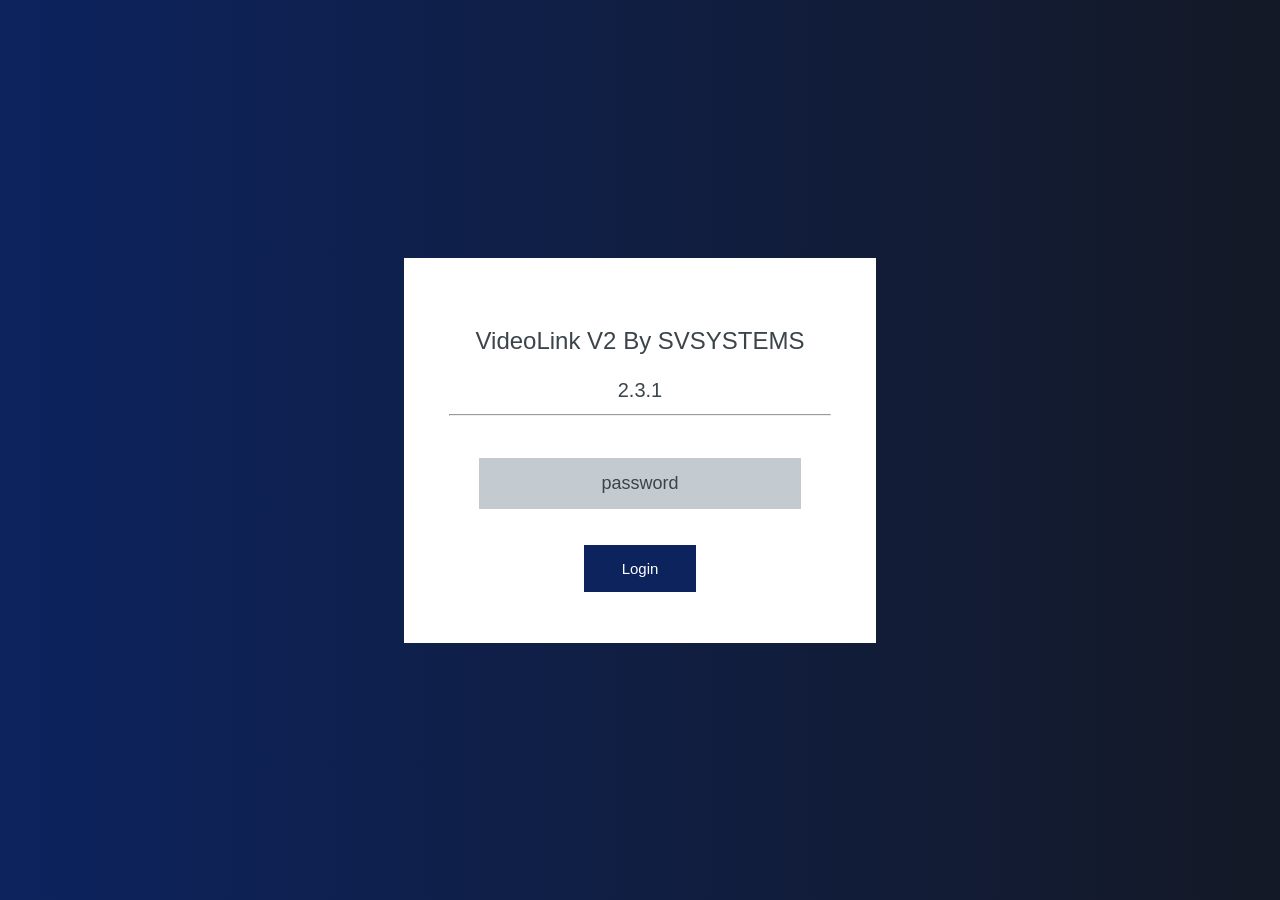
==== index.html @ ee011562 "Update index.html" ====
<html
<head>

<style>

body {

	background-image: url('grunge_patterns.jpg');
	background-attachment: fixed;
	color: #3B4449;
}

.box {
	border-radius: 0px;
	background: #ffff; margin: auto; padding: 30px;
    
}

.lightbox {
	zoom: 1.5;
	position: fixed;
	top: 0;
	left: 0;
	width: 100%;
	height: 100%;
    margin-bottom: 1em;
    background: #76b852; /* fallback for old browsers */
    background: linear-gradient(to left, #141926, #0c235e);
    font-family: "Arial", sans-serif;
	text-align: center;
	margin: auto;

}

div.horizontal {
	display: flex;
	justify-content: center;
	height: 100%;
}

div.vertical {
	display: flex;
	flex-direction: column;
	justify-content: center;
	width: 100%;
}

::-webkit-input-placeholder {
   color: #3B4449;
   text-align: center;
}

::-moz-placeholder {
   color: #3B4449;
   text-align: center;
}

:-ms-input-placeholder {
   color: #3B4449;
   text-align: center;
}

</style>

<head>
<style>
.button {
  background-color: #0c235e;
  border: none;
  color: white;
  padding: 10px 25px;
  text-align: center;
  text-decoration: none;
  display: inline-block;
  font-size: 10px;
  margin: 4px 2px;
  cursor: pointer;
	}
input{
 background-color: #C3CBD0;
  outline: none;
  border: none;
  color: white;
  padding: 10px 30px;
  text-align: center;
  text-decoration: none;
  font-size: 12px;
  margin: 4px 2px;
  cursor: pointer;
  }
</style>
</head>

<body>

	<div id="loginbox" class="lightbox" >
		<div class="horizontal">
			<div class="vertical">
				<div class="box">
                <p>VideoLink V2 By SVSYSTEMS</p>
                <small>2.3.1</small>
                <hr>
					<input style="margin: 20px; text-align: center;" id="password" type="password" placeholder="password" /> <br />
					<button id="loginbutton" class="button">Login</button>
					<p id="wrongPassword" style="display: none">wrong password</p>
				</div>
			</div>
		</div>
	</div>



	<script type="text/javascript" src="https://code.jquery.com/jquery-1.12.0.min.js"></script>


	 <script type="text/javascript" src="https://rawcdn.githack.com/chrisveness/crypto/7067ee62f18c76dd4a9d372a00e647205460b62b/sha1.js"></script>

	<script type="text/javascript">
	"use strict";


	function loadPage(pwd) {

		var hash= pwd;
		hash= Sha1.hash(pwd);
		var url= hash + "/index.html";

		$.ajax({
			url : url,
			dataType : "html",
			success : function(data) {

				window.location= url;

			},
			error : function(xhr, ajaxOptions, thrownError) {


				parent.location.hash= hash;

				//$("#wrongPassword").show();
				$("#password").attr("placeholder","wrong password");
				$("#password").val("");
			}
		});
	}


	$("#loginbutton").on("click", function() {
		loadPage($("#password").val());
	});
	$("#password").keypress(function(e) {
		if (e.which == 13) {

			loadPage($("#password").val());
		}
	});
	$("#password").focus();

	</script>

</body>
</html>
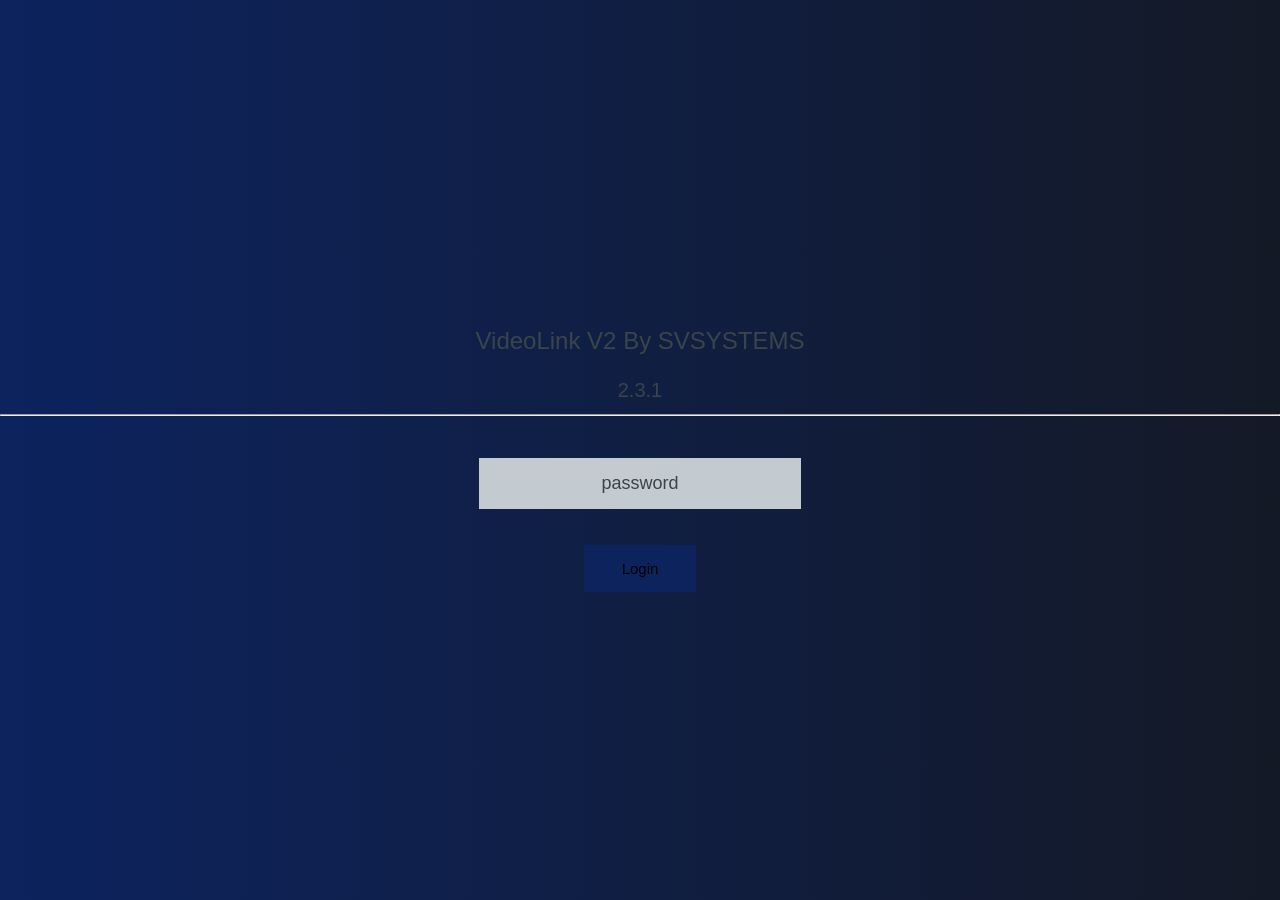
==== commit 08b81bb9: "Update index.html" ====
--- a/index.html
+++ b/index.html
@@ -9,7 +9,7 @@
 	background-attachment: fixed;
 	color: #3B4449;
 }
-
+#C3CBD0
 .box {
 	border-radius: 0px;
 	background: #ffff; margin: auto; padding: 30px;
@@ -67,7 +67,7 @@
 .button {
   background-color: #0c235e;
   border: none;
-  color: white;
+  color: #ff;
   padding: 10px 25px;
   text-align: center;
   text-decoration: none;
@@ -80,7 +80,7 @@
  background-color: #C3CBD0;
   outline: none;
   border: none;
-  color: white;
+  color: #ff;
   padding: 10px 30px;
   text-align: center;
   text-decoration: none;
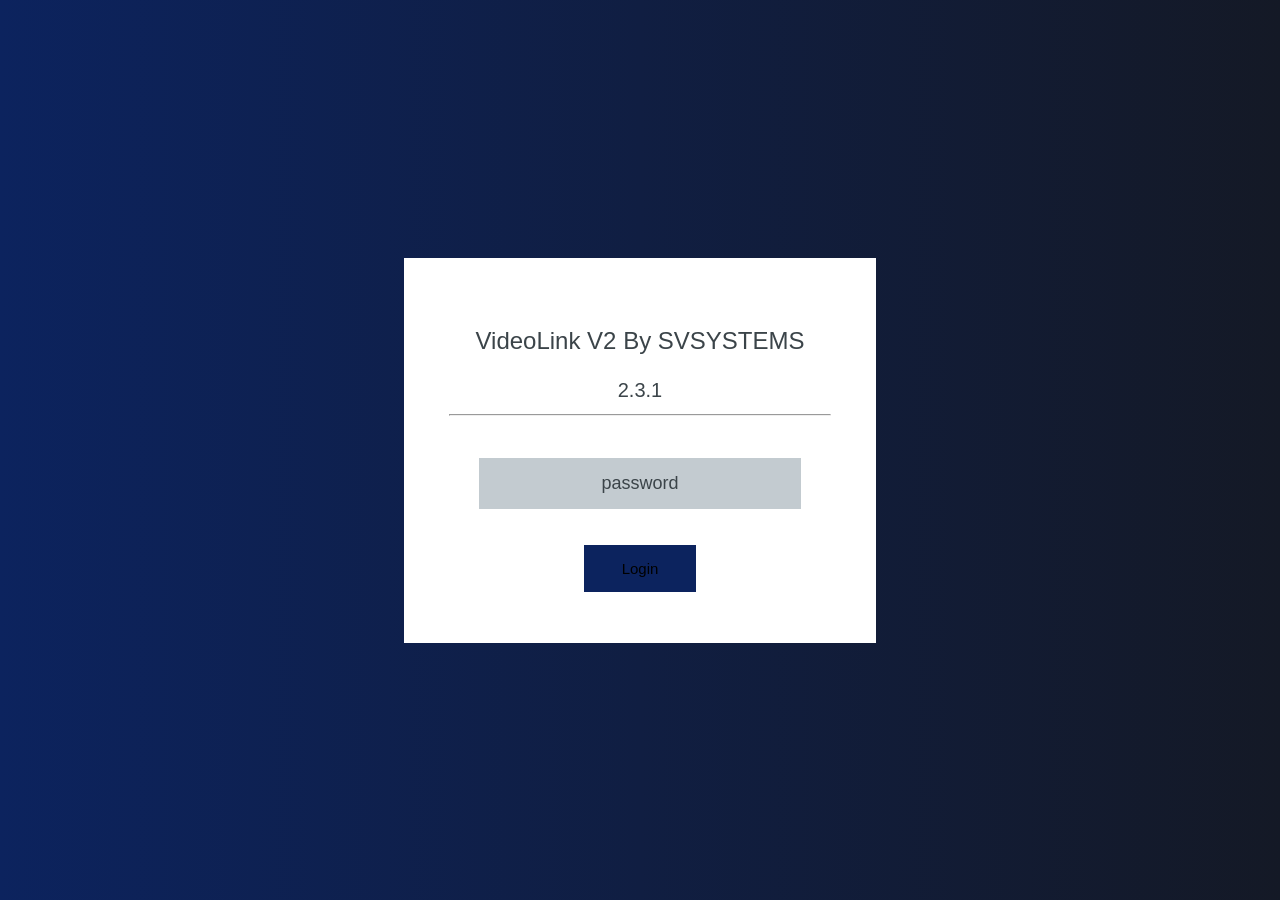
==== commit 9f8151cd: "Update index.html" ====
--- a/index.html
+++ b/index.html
@@ -9,7 +9,6 @@
 	background-attachment: fixed;
 	color: #3B4449;
 }
-#C3CBD0
 .box {
 	border-radius: 0px;
 	background: #ffff; margin: auto; padding: 30px;
@@ -67,7 +66,7 @@
 .button {
   background-color: #0c235e;
   border: none;
-  color: #ff;
+  color: black;
   padding: 10px 25px;
   text-align: center;
   text-decoration: none;
@@ -80,7 +79,7 @@
  background-color: #C3CBD0;
   outline: none;
   border: none;
-  color: #ff;
+  color: black;
   padding: 10px 30px;
   text-align: center;
   text-decoration: none;
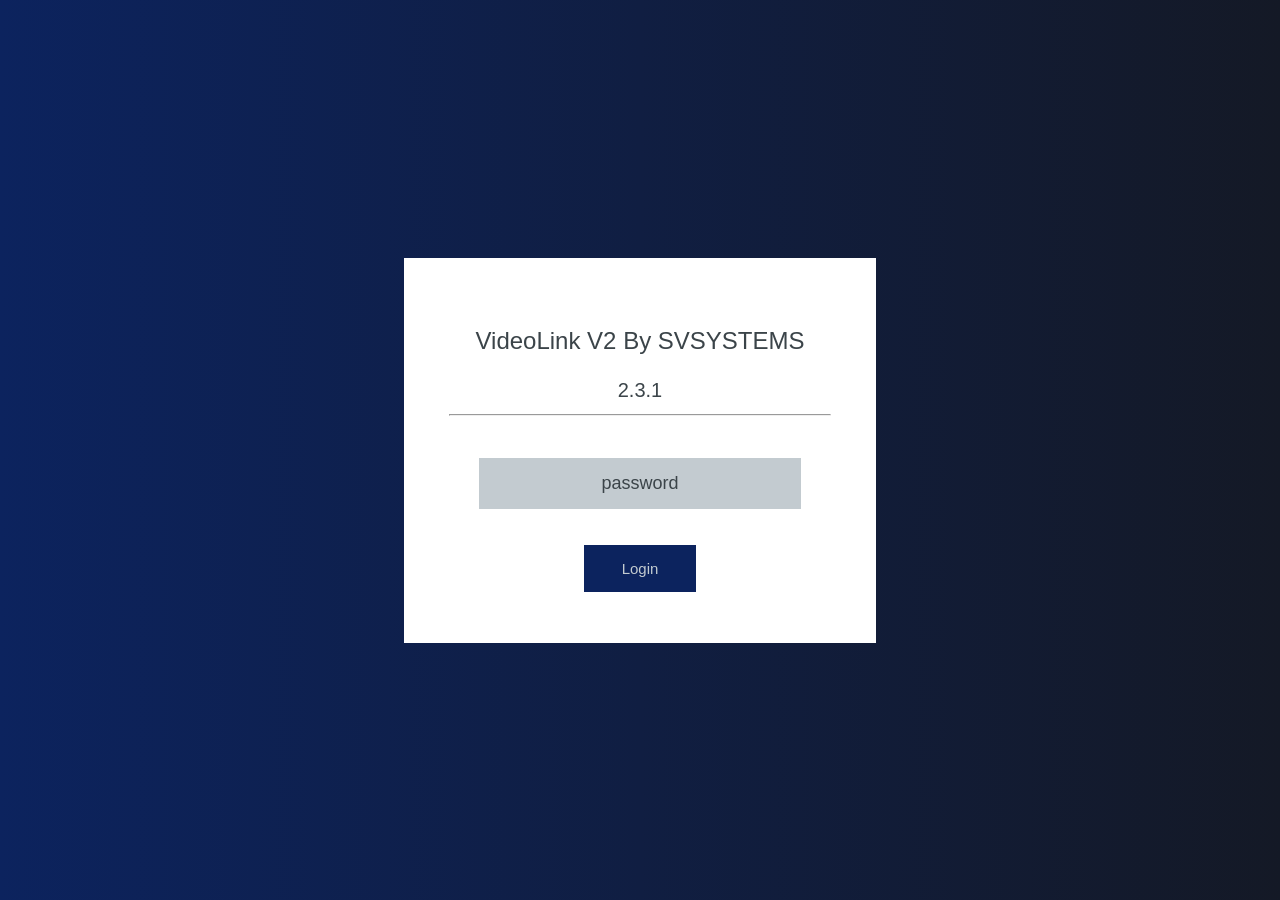
==== commit 4a98f786: "Update index.html" ====
--- a/index.html
+++ b/index.html
@@ -66,7 +66,7 @@
 .button {
   background-color: #0c235e;
   border: none;
-  color: black;
+  color: #C3CBD0;
   padding: 10px 25px;
   text-align: center;
   text-decoration: none;
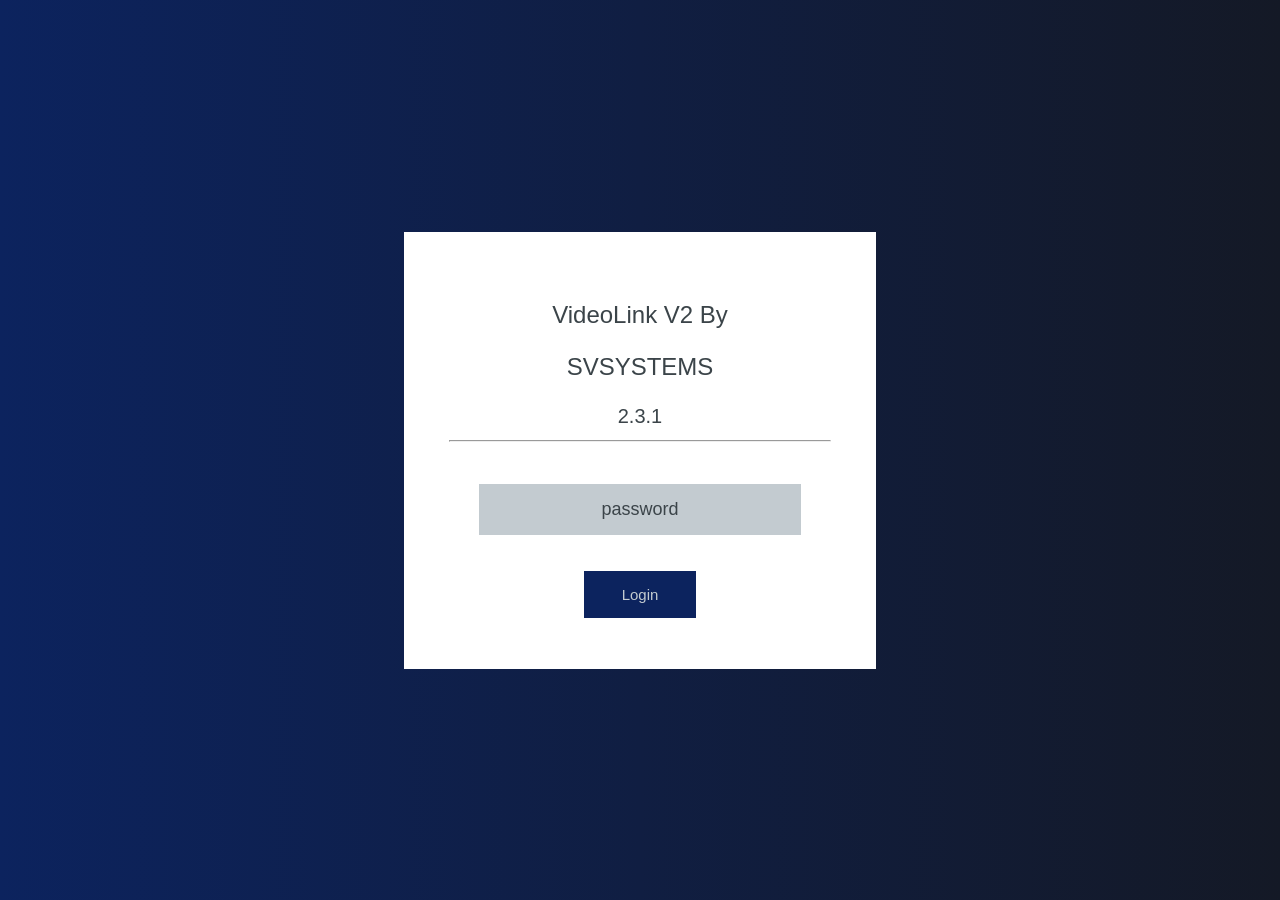
==== commit 408f81e7: "Update index.html" ====
--- a/index.html
+++ b/index.html
@@ -1,3 +1,11 @@
+<html>
+<head>
+  <title>VLSV</title>
+  <link rel="icon" type="image/x-icon" href="/media/faviconsv.jpeg">
+</head>
+<body>
+
+
 <html
 <head>
 
@@ -96,7 +104,8 @@
 		<div class="horizontal">
 			<div class="vertical">
 				<div class="box">
-                <p>VideoLink V2 By SVSYSTEMS</p>
+                <p>VideoLink V2 By</p>
+		<p>SVSYSTEMS</p>
                 <small>2.3.1</small>
                 <hr>
 					<input style="margin: 20px; text-align: center;" id="password" type="password" placeholder="password" /> <br />
